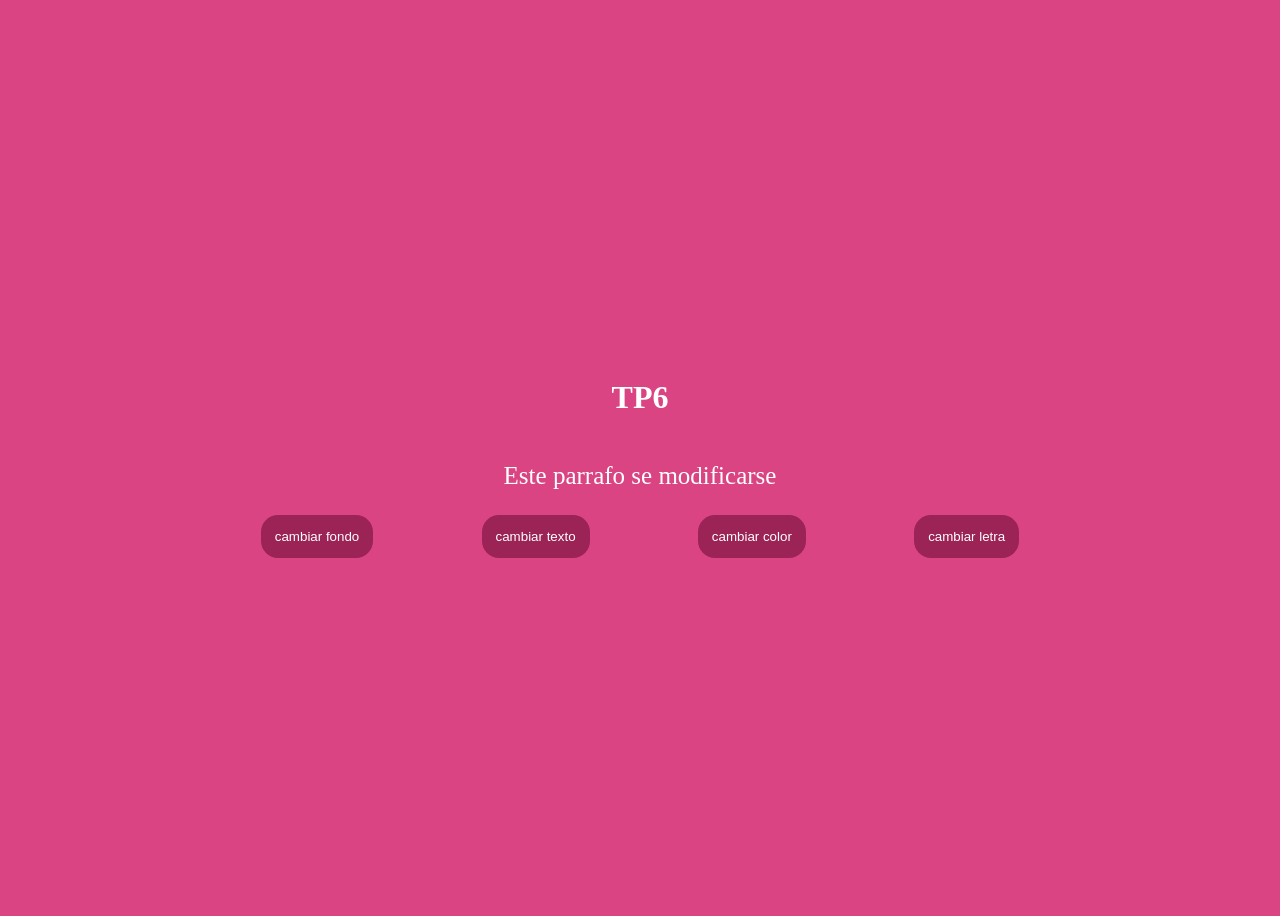
==== TP6/index.html @ 71e4bf14 "tp6 26/6" ====
<!DOCTYPE html>
<html lang="en">
<head>
    <meta charset="UTF-8">
    <meta http-equiv="X-UA-Compatible" content="IE=edge">
    <meta name="viewport" content="width=device-width, initial-scale=1.0">
    <title>Document</title>    <link rel="stylesheet" href="style.css">
</head>
<body>
    <h1>TP6</h1>
    <p>Este parrafo se modificarse</p>
    <div>
        <button id="b1">cambiar fondo</button>
        <button id="b2">cambiar texto</button>
        <button id="b3">cambiar color</button>
        <button id="b4">cambiar letra</button>
    </div>
</body>
<script src="app.js"></script>
</html>
---- TP6/style.css ----
body{
    height: 100vh;
    background-color: #da4482;
    color:rgb(255, 255, 255);
    display: flex;
    flex-direction: column;
    justify-content: center;
    align-items: center;

}
div{
    Display: flex;
    width: 60%;
    justify-content: space-between;
}
p{
    font-size: 25px;
}
button{
    background-color: #9b2355;
    color: rgb(255, 255, 255);
    padding: 14px;
    border: none;
    border-radius: 17px;
}
button:hover{
    background-color: #ec82ae;
    transform: scale(1.1) rotate(5deg);
}
button{
    transition: o.3s;
}
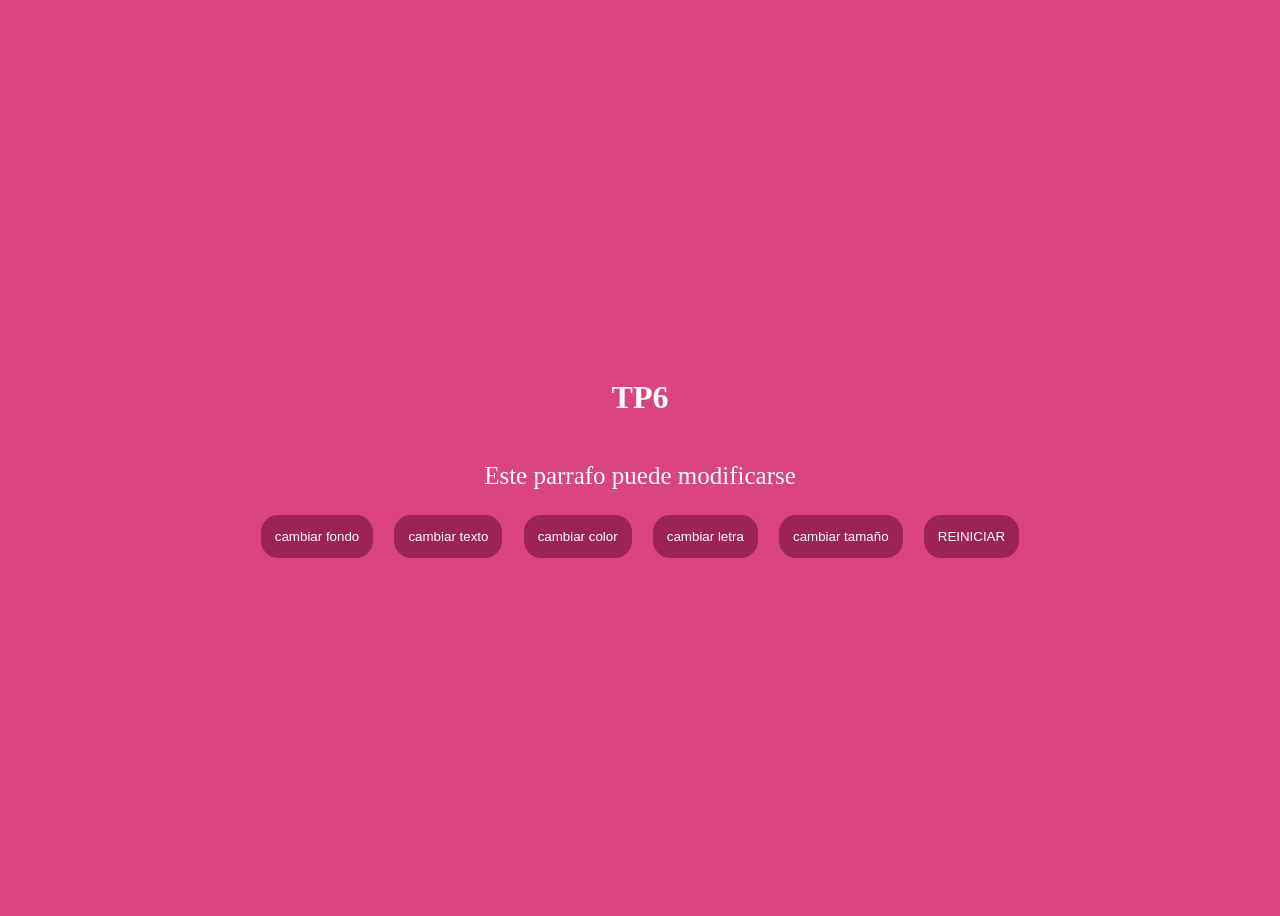
==== commit b71edb40: "2/7" ====
--- a/TP6/index.html
+++ b/TP6/index.html
@@ -8,12 +8,14 @@
 </head>
 <body>
     <h1>TP6</h1>
-    <p>Este parrafo se modificarse</p>
+    <p>Este parrafo puede modificarse</p>
     <div>
         <button id="b1">cambiar fondo</button>
         <button id="b2">cambiar texto</button>
         <button id="b3">cambiar color</button>
         <button id="b4">cambiar letra</button>
+        <button id="b5">cambiar tamaño</button>
+        <button id="b6">REINICIAR</button>
     </div>
 </body>
 <script src="app.js"></script>
--- a/TP6/style.css
+++ b/TP6/style.css
@@ -1,12 +1,11 @@
 body{
     height: 100vh;
-    background-color: #da4482;
+    background-color: rgb(218, 68, 130);
     color:rgb(255, 255, 255);
     display: flex;
     flex-direction: column;
     justify-content: center;
     align-items: center;
-
 }
 div{
     Display: flex;
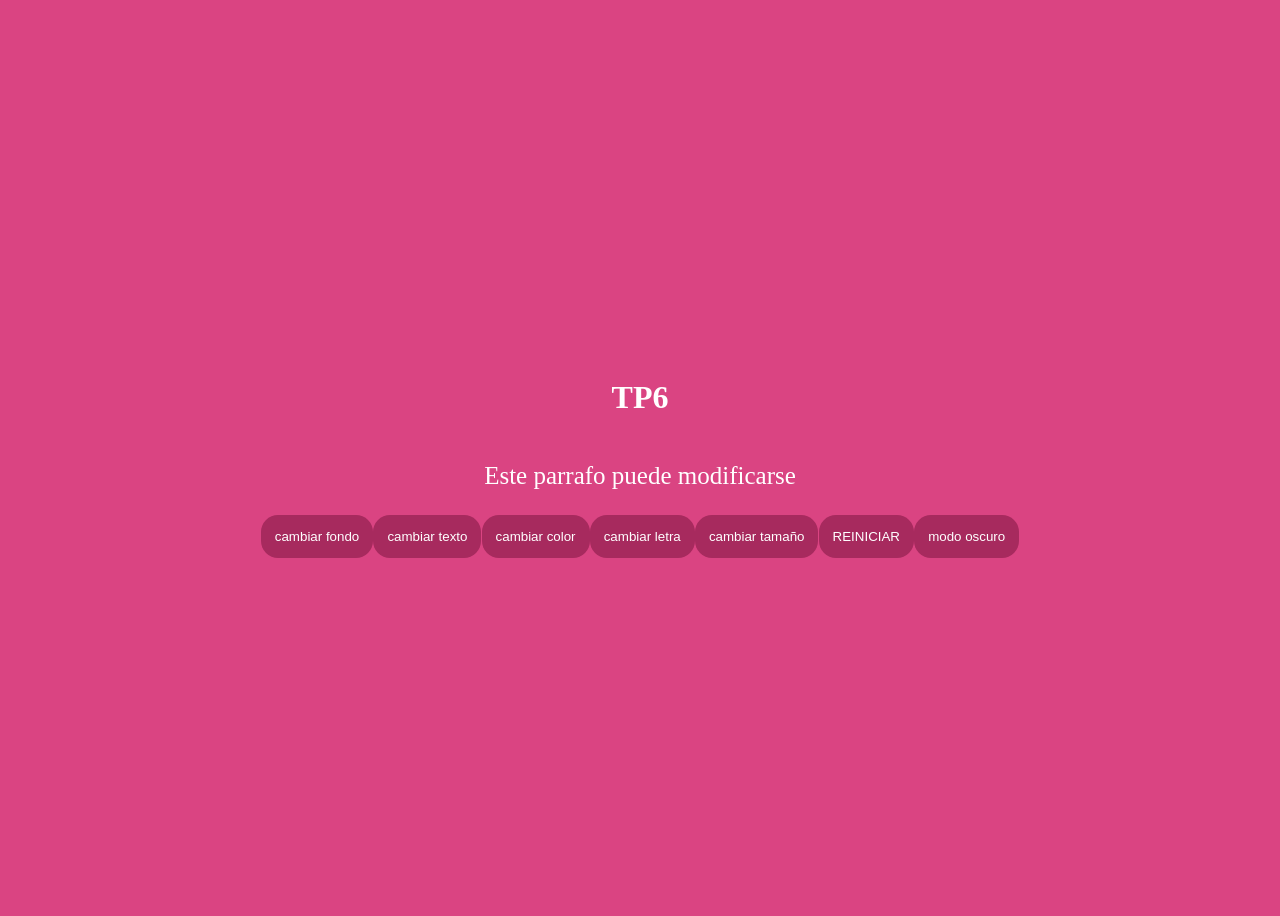
==== commit 85cde14f: "2/7" ====
--- a/TP6/index.html
+++ b/TP6/index.html
@@ -16,6 +16,7 @@
         <button id="b4">cambiar letra</button>
         <button id="b5">cambiar tamaño</button>
         <button id="b6">REINICIAR</button>
+        <button id="b7">modo oscuro</button>
     </div>
 </body>
 <script src="app.js"></script>
--- a/TP6/style.css
+++ b/TP6/style.css
@@ -16,14 +16,14 @@
     font-size: 25px;
 }
 button{
-    background-color: #9b2355;
+    background-color: rgb(167, 42, 94);
     color: rgb(255, 255, 255);
     padding: 14px;
     border: none;
     border-radius: 17px;
 }
 button:hover{
-    background-color: #ec82ae;
+    background-color: rgb(167, 42, 94);
     transform: scale(1.1) rotate(5deg);
 }
 button{
